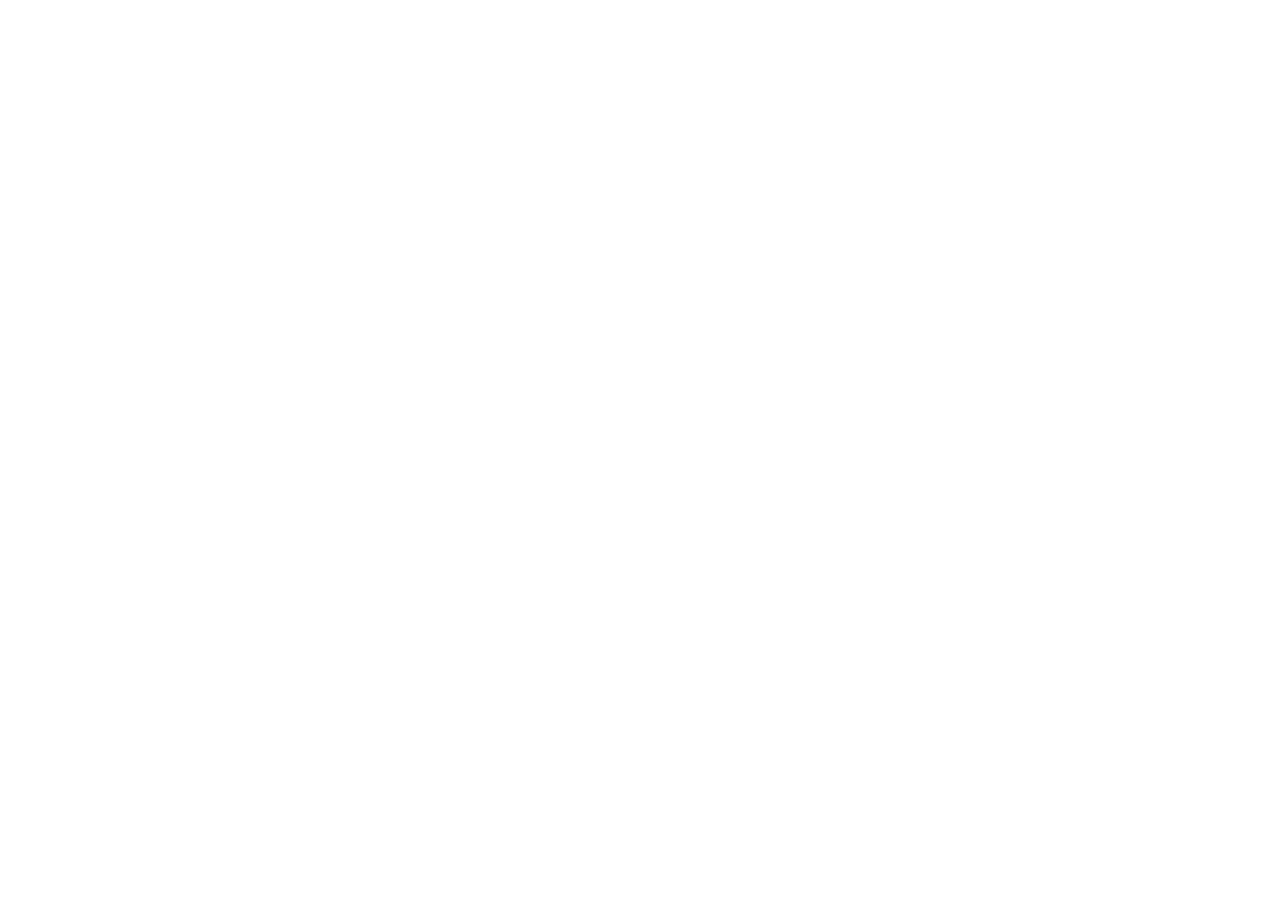
==== index.html @ f24e5af8 "index.html test for pages added" ====
<!DOCTYPE html>
<html lang="en">
<head>
    <meta charset="UTF-8">
    <meta name="viewport" content="width=device-width, initial-scale=1.0">
    <title>Test Pages</title>
</head>
<body>
    <title>
        <h1>Test pages</h1>
    </title>
    
</body>
</html>
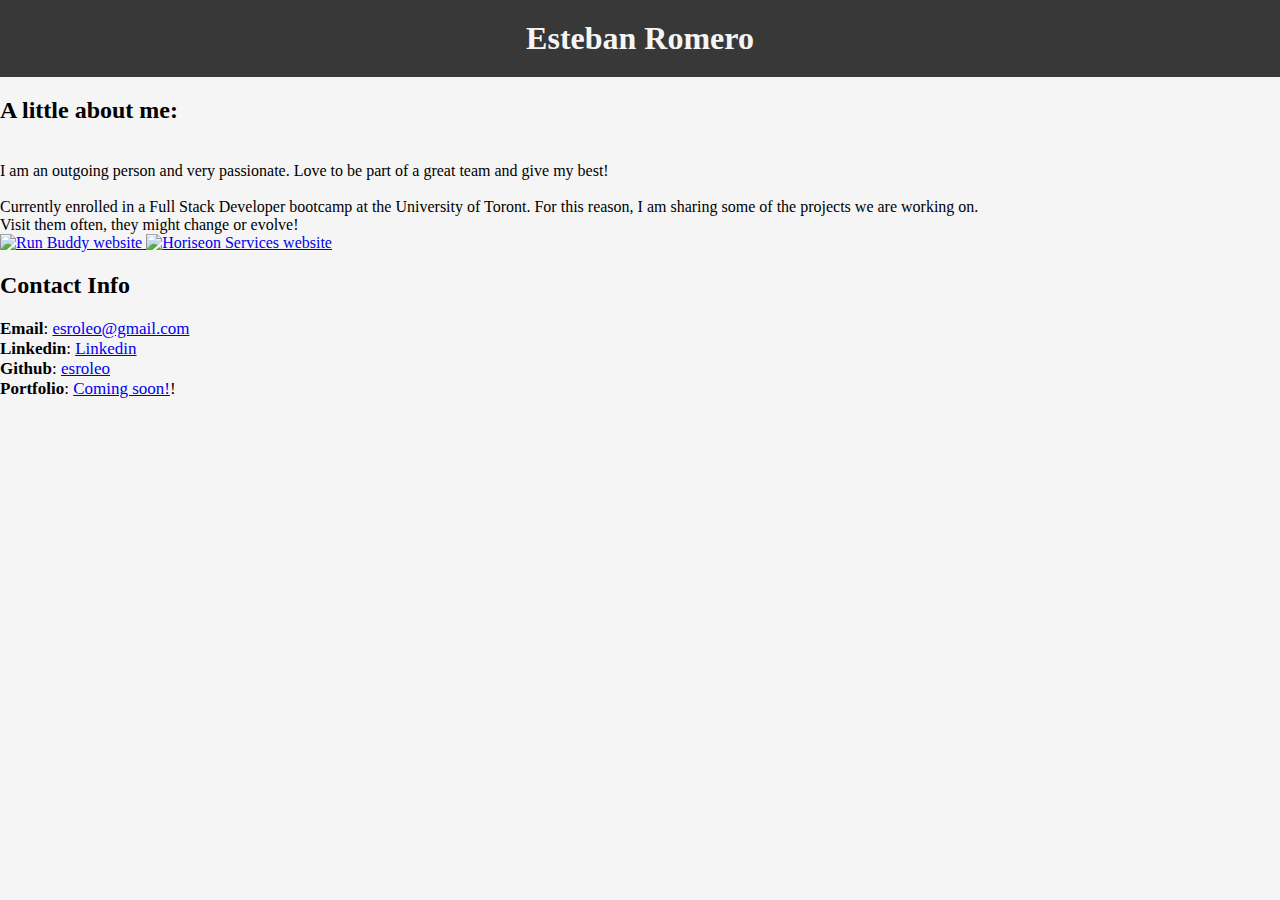
==== commit 793ed8b0: "index.html name updated" ====
--- a/index.html
+++ b/index.html
@@ -1,14 +1,49 @@
 <!DOCTYPE html>
 <html lang="en">
 <head>
-    <meta charset="UTF-8">
-    <meta name="viewport" content="width=device-width, initial-scale=1.0">
-    <title>Test Pages</title>
+  <meta charset="UTF-8">
+  <meta name="viewport" content="width=device-width, initial-scale=1.0">
+  <link rel="stylesheet" href="./assets/styles/style_flex.css">
+  <title>Student Bio</title>
 </head>
 <body>
-    <title>
-        <h1>Test pages</h1>
-    </title>
+  <header class="header">
+    <h1>Esteban Romero</h1>
+  </header>
+
+  <section class="main-body">
+    <h2>A little about me:</h2>
+    <br>
+    <p>
+      I am an outgoing person and very passionate. Love to be part of a great team and give my best! 
+    </p>
+    <br>
+    <p>
+      Currently enrolled in a Full Stack Developer bootcamp at the University of Toront. For this reason, I am sharing some of the projects we are working on. 
+      <br> Visit them often, they might change or evolve!
+    </p>
+  </section>
+
+  <section class="project-headlines">
+    <a target="_blank" href="assets/images/Run-Buddy.JPG">
+       <img src="./assets/images/Run-Buddy.JPG" alt="Run Buddy website">
+    </a>
+    <a target="_blank" href="assets/images/Horiseon-search-engine-optimization.JPG">
+      <img src="./assets/images/Horiseon-search-engine-optimization.JPG" alt="Horiseon Services website">
+    </a>
+  </section>
+
+  <footer class="footer">
+    <h2>Contact Info</h2>
     
+      <ul>
+        <li><strong>Email</strong>: <a href=mailto:esroleo@gmail.com>esroleo@gmail.com</a></li>
+        <li><strong>Linkedin</strong>: <a href="https://www.linkedin.com/in/esroleo/" target="_blank">Linkedin</a></li>
+        <li><strong>Github</strong>: <a href="https://github.com/esroleo/" target="_blank">esroleo</a></li>
+        <li><strong>Portfolio</strong>: <a href="pageNotFound.html" target="_blank"> Coming soon!</a>!</li>
+      </ul>
+    
+  </footer>
+
 </body>
 </html>--- a/assets/styles/style_flex.css
+++ b/assets/styles/style_flex.css
@@ -0,0 +1,61 @@
+/* Remove default browser-enforced styles */
+* {
+    margin: 0;
+    padding: 0;
+    box-sizing: border-box;
+}
+
+
+header {
+    padding: 20px 35px;
+    background-color: #383838;
+    display: flex;
+    justify-content: center;
+    flex-wrap: wrap;
+    text-align: center;
+}
+
+header h1 {
+
+    color: whitesmoke;
+ 
+}
+
+body {
+    background-color: whitesmoke;
+    
+}
+
+h2 {
+    padding: 20px 0 20px 0px;
+}
+
+ul li {
+
+    font-family: "Times New Roman", Times, serif;
+    font-size: 17px;
+
+}
+
+
+.container {
+
+    padding: 20px 35px;
+    background-color: whitesmoke;
+    display: flex;
+    justify-content: center;
+    flex-wrap: wrap;
+
+}
+
+
+#main-bio p {
+
+    padding: 20px 50px;
+    display: flex;
+    justify-content: left;
+    flex-wrap: wrap;
+    float: right;
+    font-family: "Times New Roman", Times, serif;
+    font-size: 20px;
+}